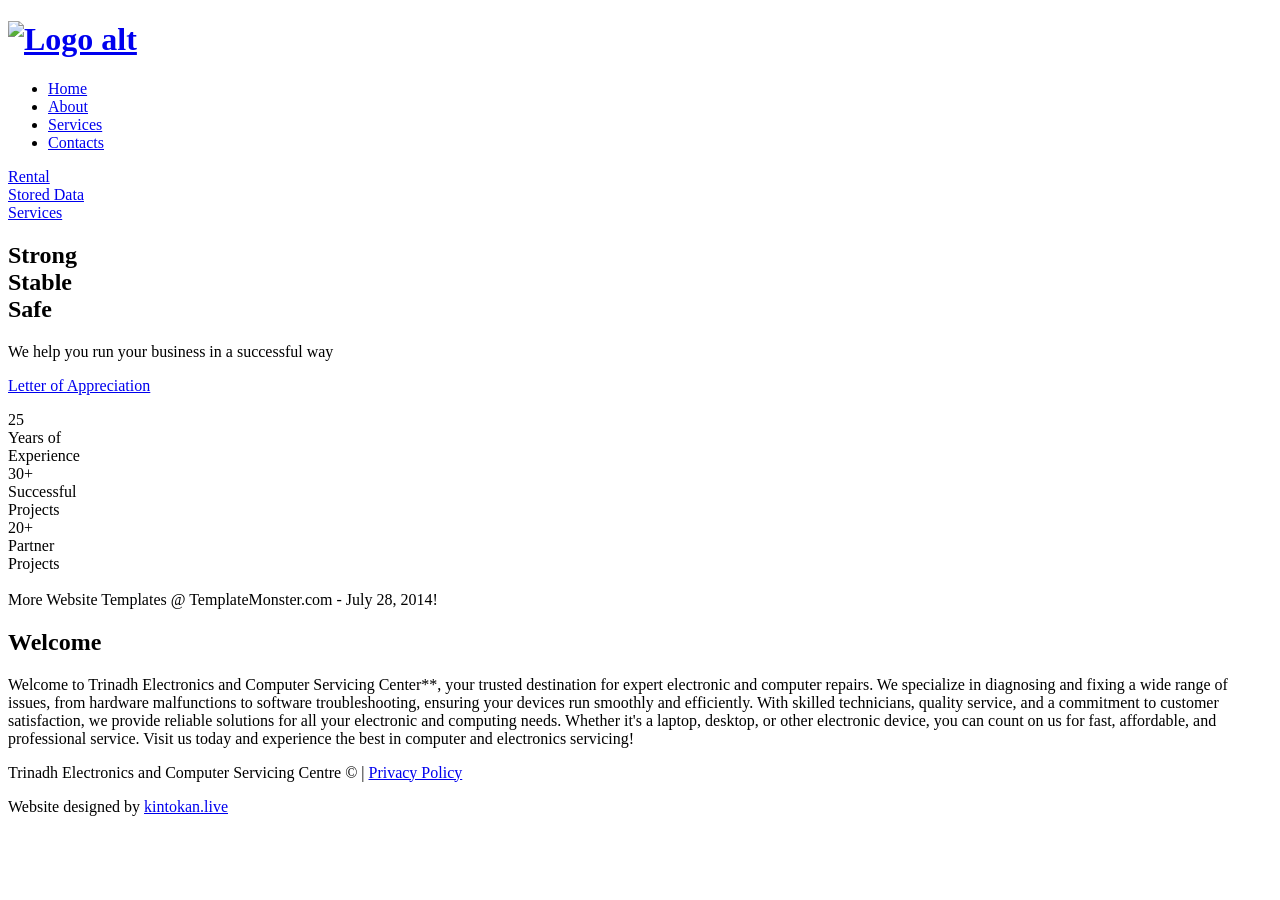
==== index.html @ 0de1010b "version 1.01" ====
<!DOCTYPE html>
<html lang="en">
<head>
<title>Home</title>
<meta charset="utf-8">
<meta name="format-detection" content="telephone=no" />
<link rel="icon" type="image/png" href="images/title_logo.png">

<link rel="stylesheet" href="css/style.css">
<script src="js/jquery.js"></script>
<script src="js/jquery-migrate-1.1.1.js"></script>
<script src="js/jquery.easing.1.3.js"></script>
<script src="js/script.js"></script> 
<script src="js/superfish.js"></script>
<script src="js/jquery.equalheights.js"></script>
<script src="js/jquery.mobilemenu.js"></script>
<script src="js/tmStickUp.js"></script>
<script src="js/jquery.ui.totop.js"></script>
<script>
 $(window).load(function(){
  $().UItoTop({ easingType: 'easeOutQuart' });
  $('#stuck_container').tmStickUp({});  
 }); 
</script>

</head>
<body class="page1" id="top">
<!--==============================
              header
=================================-->
<header>
  <div class="container">
    <div class="row">
      <div class="grid_12 rel">
        <h1>
          <a href="index.html">
            <img src="images/logo.png" alt="Logo alt">
          </a>
        </h1>
      </div>
    </div>
  </div>
  <section id="stuck_container">
  <!--==============================
              Stuck menu
  =================================-->
    <div class="container">
      <div class="row">
        <div class="grid_12 ">
          <div class="navigation ">
            <nav>
              <ul class="sf-menu">
               <li class="current"><a href="index.html">Home</a></li>
               <li><a href="about.html">About</a></li>
               <li><a href="services.html">Services</a></li>
            
               <li><a href="contacts.html">Contacts</a></li>
             </ul>
            </nav>
            <div class="clear"></div>
          </div>       
         <div class="clear"></div>  
        </div>
     </div> 
    </div> 
  </section>
  <section class="page1_header">
    <div class="container">
      <div class="row">
        <div class="grid_4">
          <a href="rental.html" class="banner "><div class="maxheight">
            <div class="fa fa-globe"></div>Rental</div>
          </a>
          <a href="Stored_data.html" class="banner "><div class="maxheight">
            <div class="fa fa-lightbulb-o"></div>Stored Data</div>
          </a>
          <a href="services.html" class="banner "><div class="maxheight1">
            <div class="fa fa-cog"></div>Services</div>
          </a>
          
        </div>
        <div class="grid_5">
          <h2>Strong <br> Stable <br> Safe</h2>
          We help you run your business  in a successful way
          <br><a target="_blank" href="https://drive.google.com/file/d/1ETVH0SYAyty5-NYmCVJYuD4KrLGf3ovE/view?usp=sharing"><p style="font-size: medium;"><u>Letter of Appreciation</u></p> </a>
        </div>
      </div>
    </div>
  </section>
</header>
<div class="block-1">
  <div class="container">
    <div class="row">
      <div class="grid_3">
        <div class="block-1_count">25</div>
        Years of <br> Experience
        <div class="clear"></div>
      </div>
      <div class="grid_3">
        <div class="block-1_count">30+</div>
        Successful <br> Projects
        <div class="clear"></div>
      </div>
      <div class="grid_3">
        <div class="block-1_count">20+</div>
        Partner <br> Projects
        <div class="clear"></div>
      </div>
      <div class="grid_3">
        <a href="#" class="support"><img src="images/support.png" alt=""></a>
      </div>
    </div>
  </div>
</div>
<!--=====================
          Content
======================-->
<section id="content"><div class="ic">More Website Templates @ TemplateMonster.com - July 28, 2014!</div>
  <div class="container">
    <div class="row">
      <div class="grid_10 preffix_1 ta__center">
        <div class="greet">
          <h2 class="head__1">
            Welcome
          </h2>
          <p>Welcome to Trinadh Electronics and Computer Servicing Center**, your trusted destination for expert electronic and computer repairs. We specialize in diagnosing and fixing a wide range of issues, from hardware malfunctions to software troubleshooting, ensuring your devices run smoothly and efficiently. With skilled technicians, quality service, and a commitment to customer satisfaction, we provide reliable solutions for all your electronic and computing needs. Whether it's a laptop, desktop, or other electronic device, you can count on us for fast, affordable, and professional service. Visit us today and experience the best in computer and electronics servicing!
          </p>
          
      </div>
    </div>
  </div>
 
<!--==============================
              footer
=================================-->
<footer id="footer">
        <div class="container">
            <p>
                <span class="brand">Trinadh Electronics and Computer Servicing Centre</span> &copy;
                <span id="copyright-year"></span> | <a href="#">Privacy Policy</a>
            </p>
            <p class="sub-copy">Website designed by <a href="https://kintokan.live/" rel="nofollow">kintokan.live</a></p>
        </div>
    </footer>
<a href="#" id="toTop" class="fa fa-chevron-up"></a>
</body>
</html>
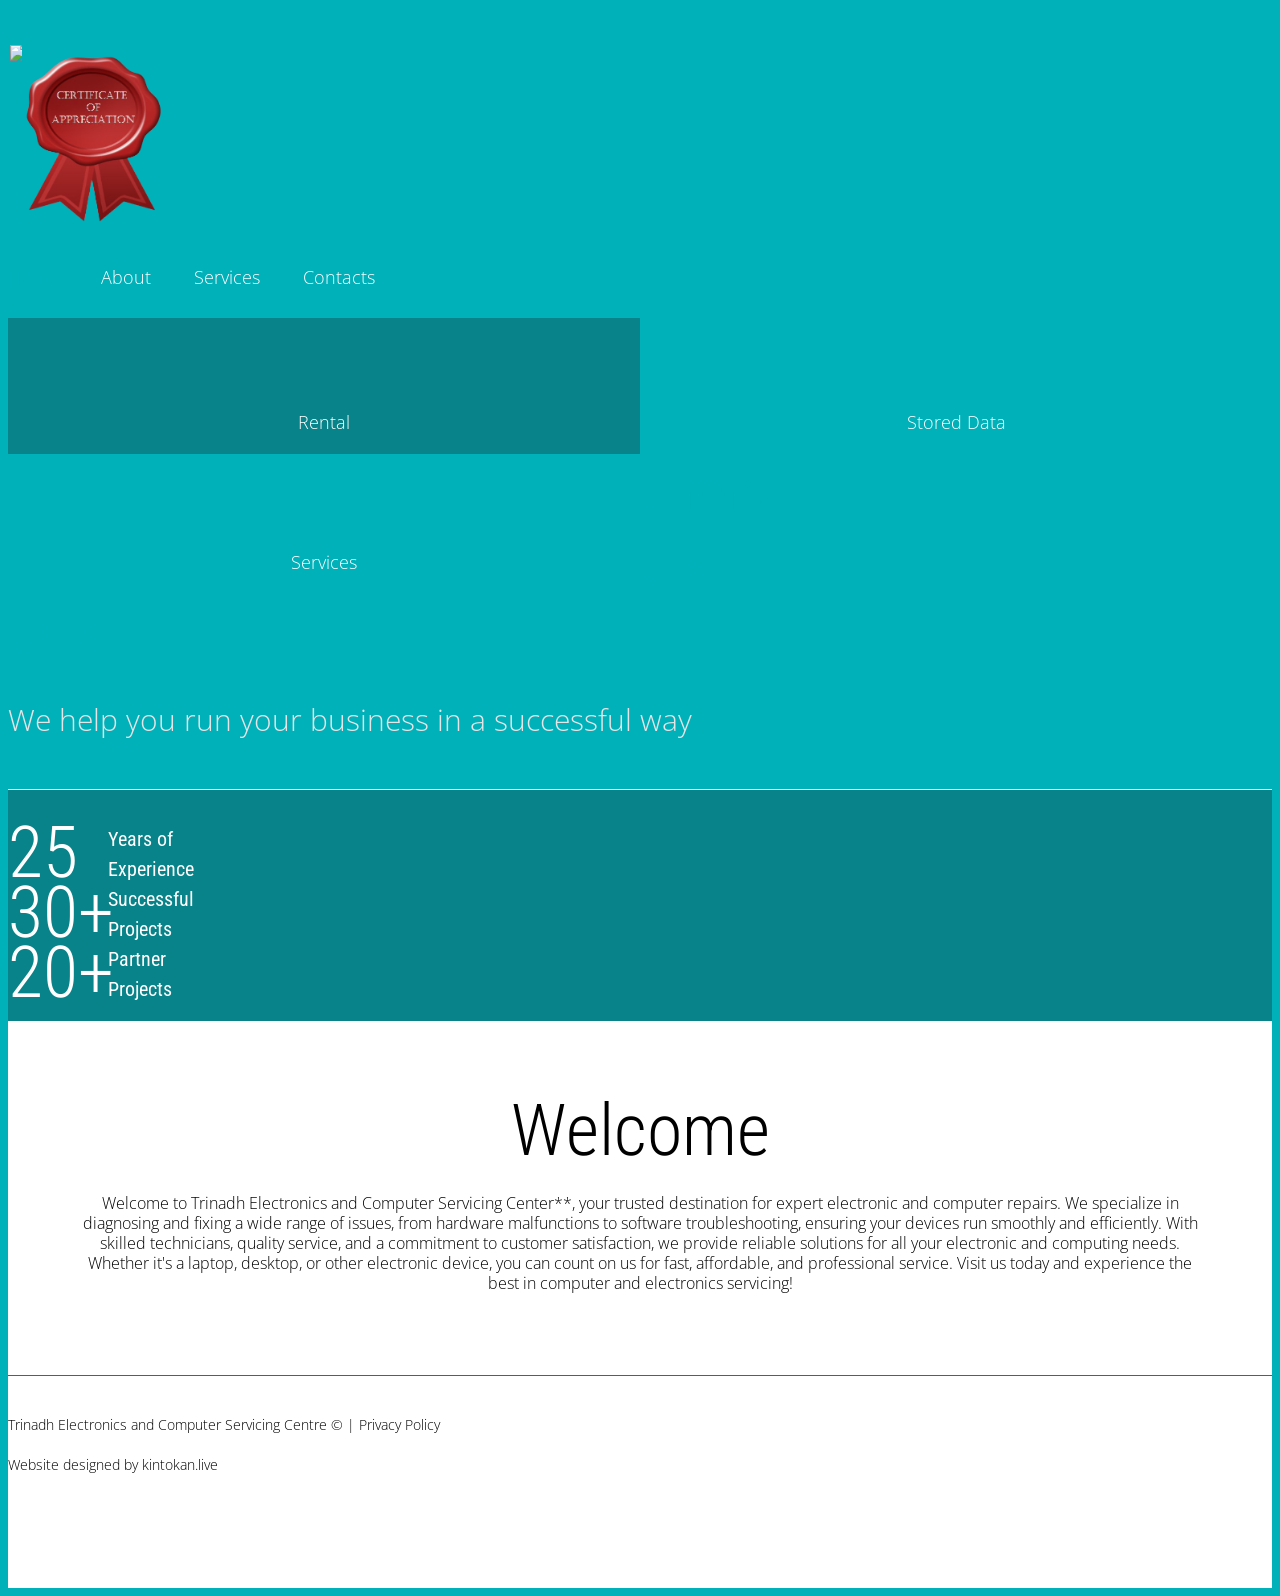
==== commit b74e6a02: "added cert-of-appr image" ====
--- a/index.html
+++ b/index.html
@@ -31,12 +31,15 @@
 <header>
   <div class="container">
     <div class="row">
-      <div class="grid_12 rel">
+      <div class="grid_12rel">
         <h1>
           <a href="index.html">
-            <img src="images/logo.png" alt="Logo alt">
+            <img class="logo_png" src="images/logo.png" alt="Logo alt">
           </a>
         </h1>
+        <a  target="_blank" href="https://drive.google.com/file/d/1ETVH0SYAyty5-NYmCVJYuD4KrLGf3ovE/view?usp=sharing">
+          <img  class="cert" src="images/cert-of-appr.png" alt="letter of appriciation">
+        </a>
       </div>
     </div>
   </div>
@@ -82,7 +85,6 @@
         <div class="grid_5">
           <h2>Strong <br> Stable <br> Safe</h2>
           We help you run your business  in a successful way
-          <br><a target="_blank" href="https://drive.google.com/file/d/1ETVH0SYAyty5-NYmCVJYuD4KrLGf3ovE/view?usp=sharing"><p style="font-size: medium;"><u>Letter of Appreciation</u></p> </a>
         </div>
       </div>
     </div>
--- a/css/style.css
+++ b/css/style.css
@@ -0,0 +1,892 @@
+@import '../css/grid.css';
+@import '../css/font-awesome.css';
+@import url(//fonts.googleapis.com/css?family=Open+Sans:400);
+@import url(//fonts.googleapis.com/css?family=Open+Sans:300);
+@import url(//fonts.googleapis.com/css?family=Open+Sans:600);
+@import url(//fonts.googleapis.com/css?family=Open+Sans:700);
+@import url(//fonts.googleapis.com/css?family=Open+Sans:300italic);
+@import url(//fonts.googleapis.com/css?family=Roboto+Condensed:400);
+@import url(//fonts.googleapis.com/css?family=Roboto+Condensed:300);
+.gird_12rel{
+
+  display:flex;
+
+}
+.gird_12rel .logo_png{
+  padding-left: 5%;
+}
+.grid_12rel .cert{
+  padding-top: 2%;
+  margin-right: 3%;
+  width:11%;
+  height:20%;
+  /* position: relative; */
+}
+.navigation {
+  z-index: 999;
+  position: relative;
+  padding: 35px 0;
+}
+.navigation .sf-menu {
+  z-index: 990;
+  text-align: center;
+  position: relative;
+}
+.navigation nav {
+  position: relative;
+  padding: 0;
+}
+.select-menu {
+  display: none !important;
+}
+.sf-menu ul {
+  position: absolute;
+  top: -999px;
+  display: none;
+}
+.sf-menu > li > ul > li {
+  float: none;
+  position: static;
+}
+.sf-menu > li {
+  float: left;
+  font-weight: 300;
+  position: relative;
+  font-size: 18px;
+  line-height: 22px;
+}
+.sf-menu > li + li {
+  margin-left: 43px;
+}
+.sf-menu > li + li:after {
+  content: '';
+  background: url(../images/menu_sep.png) 0 0 no-repeat;
+  height: 5px;
+  width: 5px;
+  position: absolute;
+  left: -20px;
+  top: 10px;
+}
+.sf-menu > li > a {
+  position: relative;
+  color: #ffffff;
+  text-align: center;
+}
+.sf-menu > li > a.sf-with-ul:after {
+  content: '';
+  position: absolute;
+  width: 5px;
+  bottom: 15px;
+  left: 50%;
+  bottom: -5px;
+  pointer-events: none;
+  z-index: 999;
+  width: 0;
+  height: 0;
+  border-style: solid;
+  border-width: 3px 3px 0 3px;
+  border-color: #fff transparent transparent transparent;
+}
+.sf-menu > li.sfHover > a,
+.sf-menu > li.current > a,
+.sf-menu > li > a:hover {
+  color: #00b1ba;
+}
+/*==================================RESPONSIVE LAYOUTS===============================================*/
+@media only screen and (max-width: 767px) {
+  .navigation {
+    float: none !important;
+    padding: 10px 0px 10px !important;
+    clear: both;
+    margin: 0;
+    width: auto;
+    min-height: 0px;
+  }
+  .navigation nav {
+    border: none !important;
+    float: none !important;
+    font: 12px/15px Arial, Helvetica, sans-serif;
+    text-transform: uppercase;
+    color: #927c67;
+    margin: 0 auto;
+    padding-left: 0 !important;
+  }
+  .navigation nav ul {
+    border: none;
+  }
+  .sf-menu {
+    display: none !important;
+    float: none;
+  }
+  .select-menu {
+    font: 12px/15px Arial, Helvetica, sans-serif;
+    color: #202020;
+    width: 100%;
+    margin: 0 auto;
+    float: none;
+    outline: none;
+    display: block !important;
+    border: 2px solid #fff ;
+  }
+}
+#stuck_container {
+  -webkit-transition: all 0.4s ease;
+  -moz-transition: all 0.4s ease;
+  -ms-transition: all 0.4s ease;
+  -o-transition: all 0.4s ease;
+  transition: all 0.4s ease;
+  z-index: 998 !important;
+}
+#stuck_container .isStuck {
+  -webkit-transition: all 0.2s ease;
+  -moz-transition: all 0.2s ease;
+  -ms-transition: all 0.2s ease;
+  -o-transition: all 0.2s ease;
+  transition: all 0.2s ease;
+}
+#stuck_container .isStuck .menuBox {
+  margin: 0;
+  -webkit-transition: 0.4s ease;
+  transition: 0.4s ease;
+}
+@media only screen and (min-width: 979px) {
+  .isStuck {
+    background-color: #000;
+    box-shadow: 0 5px 5px rgba(0, 0, 0, 0.15);
+  }
+}
+@media only screen and (max-width: 979px) {
+  #stuck_container {
+    position: relative !important;
+    box-shadow: none;
+  }
+  .pseudoStickyBlock {
+    height: 0 !important;
+  }
+}
+html {
+  width: 100%;
+}
+a[href^="tel:"] {
+  color: inherit;
+  text-decoration: none;
+}
+sss * {
+  -webkit-text-size-adjust: none;
+}
+body {
+  position: relative;
+  background: #00b1ba;
+  color: #000000;
+  font: 300 14px/20px 'Open Sans', sans-serif;
+}
+
+.ic {
+	border:0;
+	float:right;
+	background:#fff;
+	color:#f00;
+	width:50%;
+	line-height:10px;
+	font-size:10px;
+	margin:-220% 0 0 0;
+	overflow:hidden;
+	padding:0
+}
+
+strong {
+  font-weight: 700;
+}
+address {
+  font-style: normal;
+}
+p {
+  margin-bottom: 20px;
+}
+p.offset__1 {
+  margin-bottom: 13px;
+}
+input,
+textarea {
+  border-radius: 0 !important;
+  outline: none !important;
+  -webkit-appearance: none;
+}
+img {
+  max-width: 80%;
+}
+/****Heads****/
+h1,
+h2,
+h3,
+h4,
+h5,
+h6 {
+  font-weight: 300;
+  color: #000000;
+  font-family: 'Roboto Condensed', sans-serif;
+}
+h2 {
+  color: #00b1ba;
+  font-size: 55px;
+  line-height: 72px;
+  margin-top: -18px;
+  margin-bottom: 32px;
+}
+h2.head__1 {
+  padding-top: 74px;
+  font-size: 72px;
+  margin-bottom: 26px;
+  color: #000000;
+}
+h3 {
+  font-size: 36px;
+  line-height: 72px;
+  padding-top: 52px;
+  margin-bottom: 17px;
+}
+h3.head__1 {
+  margin-bottom: 12px;
+  padding-top: 15px;
+}
+h4 {
+  font-size: 28px;
+  line-height: 36px;
+  font-weight: normal;
+  padding-top: 60px;
+  margin-bottom: 26px;
+}
+/****Lists****/
+ul {
+  padding: 0;
+  margin: 0;
+  list-style: none;
+}
+.list-1 {
+  padding-top: 1px;
+}
+.list-1 li {
+  color: #5e5d5d;
+  position: relative;
+  padding-left: 26px;
+  font-weight: normal;
+}
+.list-1 li:after {
+  top: 1px;
+  color: #929191;
+  content: '';
+  font: 14px/20px 'FontAwesome';
+  position: absolute;
+  left: 0;
+  top: 0;
+}
+.list-1 li + li {
+  margin-top: 10px;
+}
+.cont_address {
+  font-weight: normal;
+  color: #5e5d5d;
+}
+.cont_address li + li {
+  margin-top: 10px;
+}
+/****Links****/
+a {
+  text-decoration: none;
+  color: inherit;
+  outline: none;
+  -webkit-transition: 0.5s ease;
+  transition: 0.5s ease;
+}
+a:hover {
+  color: #00b1ba;
+}
+.link-1 {
+  color: #464545;
+  font-size: 22px;
+  line-height: 36px;
+  display: inline-block;
+  margin-top: 4px;
+  font: 22px/36px 'Roboto Condensed', sans-serif;
+}
+.btn {
+  float: right;
+  display: block;
+  color: #ffffff;
+  font: 20px/24px 'Roboto Condensed', sans-serif;
+  padding: 5px 17px 6px;
+  background-color: #00b1ba;
+}
+.btn:hover {
+  background-color: #000000;
+  color: #ffffff;
+}
+/****classes****/
+.mb0 {
+  margin-bottom: 0px !important;
+}
+.m0 {
+  margin: 0 !important;
+}
+.pad0 {
+  padding: 0 !important;
+}
+.img_inner {
+  max-width: 100%;
+  -webkit-box-sizing: border-box;
+  -moz-box-sizing: border-box;
+  box-sizing: border-box;
+  margin-bottom: 10px;
+  margin-top: 4px;
+}
+.img_inner.fleft {
+  float: left;
+  width: auto !important;
+  margin-right: 30px;
+  margin-bottom: 0px;
+}
+.img_inner.fleft.noresize {
+  margin-right: 20px;
+  margin-top: 5px;
+}
+.img_fright {
+  position: relative;
+  top: -1px;
+  margin-left: 20px;
+  float: right;
+}
+.oh {
+  overflow: hidden;
+}
+.fwn {
+  font-weight: normal;
+}
+.fright {
+  float: right !important;
+}
+.upp {
+  text-transform: uppercase;
+}
+.alright {
+  text-align: right;
+}
+.ta__center {
+  text-align: center;
+}
+.ta__left {
+  text-align: left;
+}
+.td__underline {
+  text-decoration: underline;
+}
+.fw_med {
+  font-weight: 500;
+}
+.wrapper,
+.extra_wrapper {
+  overflow: hidden;
+}
+.clear {
+  float: none !important;
+  clear: both;
+}
+.oh {
+  overflow: hidden;
+}
+.nowrap {
+  white-space: nowrap;
+}
+.rel {
+  position: relative;
+}
+/*header*/
+header {
+  color: #e6e5e5;
+  display: block;
+  position: relative;
+  z-index: 999;
+  padding: 18px 0 77px;
+  background: url(../images/slide.jpeg) right 0 no-repeat;
+}
+header .rel {
+  z-index: 999;
+}
+header h1 {
+  text-align: center;
+  z-index: 999;
+  float: left;
+  margin-bottom: 10px;
+}
+header h1 a {
+  display: block;
+  overflow: hidden;
+  font-size: 0;
+  line-height: 0;
+  -webkit-transition: 0s ease;
+  transition: 0s ease;
+}
+header h1.stuck_head {
+  opacity: 0;
+}
+.page1_header {
+  font-weight: 300;
+  font-size: 30px;
+  line-height: 36px;
+  padding-top: 13px;
+}
+.page1_header .banner {
+  background-color: #088389;
+  color: #ffffff;
+  display: block;
+  width: 50%;
+  text-align: center;
+  float: left;
+  font-size: 18px;
+  padding: 59px 0 14px;
+}
+.page1_header .banner .fa {
+  margin-bottom: 27px;
+  display: block;
+  font-size: 72px;
+  line-height: 48px;
+}
+.page1_header .banner:first-child + .banner {
+  background-color: #00b1ba;
+}
+.page1_header .banner:first-child + .banner + .banner {
+  background-color: #00b1ba;
+}
+.page1_header .banner + .banner + .banner {
+  padding-top: 63px;
+  padding-bottom: 13px;
+}
+.page1_header .banner.maxheight1 .fa {
+  margin-bottom: 26px;
+}
+.page1_header .banner:hover {
+  background-color: #000000 !important;
+}
+/****Content****/
+#content {
+  background-color: #fff;
+  padding-bottom: 71px;
+}
+#content .content_gray {
+  background-color: #fafdfe;
+  border-top: 1px solid #5c5c5c;
+  border-bottom: 1px solid #5c5c5c;
+  padding-bottom: 65px;
+}
+#content .content_gray.offset__1 {
+  margin-top: 70px;
+}
+#content .content_gray.offset__2 {
+  margin-top: 71px;
+}
+#content .content_gray.offset__2 h3 {
+  margin-bottom: 12px;
+}
+/****Non suppage set****/
+.page1 header {
+  border-bottom: 1px solid #fff;
+  padding-bottom: 51px;
+}
+.page1 #content {
+  padding-bottom: 68px;
+}
+.page1 h3 {
+  padding-top: 52px;
+  margin-bottom: 10px;
+}
+/****Blocks****/
+.block-1 {
+  font: 20px/30px 'Roboto Condensed', sans-serif;
+  background-color: #088389;
+  color: #ffffff;
+  font-size: 20px;
+  line-height: 30px;
+  padding: 34px 0 18px;
+}
+.block-1 .support {
+  margin-top: -13px;
+  display: block;
+}
+.block-1 .support:hover {
+  opacity: 0.4;
+}
+.block-1 .block-1_count {
+  font-weight: 300;
+  float: left;
+  width: 100px;
+  font-size: 72px;
+  line-height: 58px;
+}
+.greet {
+  padding: 0 70px 60px;
+}
+.greet p {
+  font-size: 16px;
+  margin-bottom: 22px;
+}
+.bq1 {
+  position: relative;
+  top: 3px;
+  background-color: #f2f5f6;
+  padding: 31px 57px 40px 58px;
+  color: #626161;
+}
+.bq1 p {
+  font-style: italic;
+  margin-bottom: 11px;
+}
+.bq1 span {
+  display: block;
+  float: right;
+  font-size: 16px;
+  font-weight: 600;
+}
+.bq1 + .bq1 {
+  margin-top: 56px;
+}
+.block-2 {
+  overflow: hidden;
+}
+.block-2 + .block-2 {
+  margin-top: 36px;
+}
+.block-2 + .block-2.offset__1 {
+  margin-top: 62px;
+}
+.block-3 {
+  margin-top: -2px;
+}
+.block-3 .count {
+  background-color: #00b1ba;
+  color: #ffffff;
+  width: 68px;
+  height: 68px;
+  text-align: center;
+  float: left;
+  margin-right: 32px;
+  font: 300 36px/68px 'Roboto Condensed', sans-serif;
+  border-radius: 500px;
+}
+.bord_img {
+  margin-top: -2px;
+  width: 100%;
+  -webkit-box-sizing: border-box;
+  -moz-box-sizing: border-box;
+  box-sizing: border-box;
+  margin-bottom: 34px;
+  border: 1px solid #b6b3b3;
+}
+.blog {
+  padding-top: 38px;
+  overflow: hidden;
+}
+.blog .extra_wrapper {
+  overflow: visible;
+}
+.blog time {
+  margin-right: 32px;
+  padding-top: 42px;
+  float: left;
+  text-align: center;
+  display: block;
+  font: 300 18px/24px 'Roboto Condensed', sans-serif;
+}
+.blog time .count {
+  background-color: #00b1ba;
+  color: #ffffff;
+  width: 68px;
+  height: 68px;
+  display: block;
+  text-align: center;
+  font: 300 36px/67px 'Roboto Condensed', sans-serif;
+  border-radius: 500px;
+  margin-bottom: 10px;
+}
+.blog time strong {
+  margin-bottom: 3px;
+  font-weight: normal;
+  display: block;
+  font-size: 24px;
+}
+.blog p {
+  overflow: hidden;
+}
+.blog p em {
+  font-style: italic;
+  display: block;
+}
+.blog .comment {
+  display: block;
+  float: right;
+  margin-right: 20px;
+  margin-top: -3px;
+  font: 18px/24px 'Roboto Condensed', sans-serif;
+}
+.blog .comment .fa {
+  margin-right: 7px;
+  color: #00b1ba;
+  margin-top: 1px;
+  font-size: 30px;
+  line-height: 22px;
+}
+.blog .link-1 {
+  margin-top: 18px;
+}
+.blog + .blog {
+  margin-top: 24px;
+}
+/****Separators****/
+/****Text styles****/
+.text1 {
+  font: 24px/20px 'Roboto Condensed', sans-serif;
+  margin-bottom: 20px;
+}
+.text2 {
+  font-size: 16px;
+  line-height: 20px;
+  font-weight: 600;
+  margin-bottom: 8px;
+  color: #5e5d5d;
+}
+.text3 {
+  font-size: 18px;
+  line-height: 20px;
+  display: block;
+}
+.color1 {
+  color: #00b1ba;
+}
+.color1 a:hover,
+a.color1:hover {
+  color: #464545;
+}
+.color2 {
+  color: #464545;
+}
+.color3 {
+  color: #5e5d5d;
+}
+/****Map****/
+.map {
+  overflow: hidden;
+  padding-top: 1px;
+}
+.map figure {
+  position: relative;
+  display: block;
+  width: 100%;
+  -webkit-box-sizing: border-box;
+  -moz-box-sizing: border-box;
+  box-sizing: border-box;
+}
+.map figure iframe {
+  width: 100%;
+  height: 399px;
+  max-width: 100%;
+}
+.address1 {
+  display: block;
+  float: left;
+}
+.address1 + .address1 {
+  margin-left: 70px;
+}
+.address1 dt {
+  margin-bottom: 13px;
+}
+.address1 dd span {
+  min-width: 144px;
+  display: inline-block;
+  text-align: left;
+}
+.address1 dd span.col1 {
+  min-width: 0;
+}
+/**Footer**/
+#footer {
+  padding: 25px 0;
+  border-top: 1px solid #5c5c5c;
+}
+#footer a:hover {
+  color: #ffffff;
+}
+#footer .copyright {
+  font-weight: normal;
+  color: #4b4a4a;
+}
+#footer .copyright .brand {
+  position: relative;
+  top: -4px;
+  color: #000000;
+  font: 300 24px/20px 'Roboto Condensed', sans-serif;
+}
+#footer .copyright .sub-copy {
+  padding-top: 3px;
+  color: #6d6a6a;
+}
+#toTop {
+  display: none;
+  text-decoration: none;
+  position: fixed;
+  bottom: 40px;
+  left: 51%;
+  margin-left: 640px;
+  overflow: hidden;
+  border: none;
+  background-color: #6b6b6b;
+  color: #ffffff;
+  width: 38px;
+  height: 49px;
+  font-size: 22px;
+  line-height: 49px;
+  text-align: center;
+  z-index: 20;
+  -webkit-transition: color 0.5s ease;
+  transition: color 0.5s ease;
+}
+#toTop:hover {
+  outline: none;
+  color: #00b1ba;
+}
+/*==================================RESPONSIVE LAYOUTS===============================================*/
+@media only screen and (max-width: 1199px) {
+  .extra_wrapper {
+    overflow: visible;
+  }
+  .banner {
+    -webkit-box-sizing: border-box;
+    -moz-box-sizing: border-box;
+    box-sizing: border-box;
+    padding-left: 10px !important;
+    padding-right: 10px !important;
+  }
+  h2 {
+    margin-top: 0;
+  }
+  h3 {
+    font-size: 26px;
+  }
+  .text1 {
+    font-size: 20px;
+  }
+  .page1 header {
+    -webkit-background-size: auto 100% !important;
+    background-size: auto 100% !important;
+  }
+  .comment {
+    margin-left: 10px;
+  }
+}
+@media only screen and (max-width: 979px) {
+  .map figure,
+  .map figure iframe,
+  #form input,
+  #form textarea,
+  #form .success {
+    width: 100% !important;
+    float: none !important;
+  }
+  #form .success {
+    -webkit-box-sizing: border-box;
+    -moz-box-sizing: border-box;
+    box-sizing: border-box;
+  }
+  .map figure {
+    height: auto !important;
+    margin-bottom: 15px;
+  }
+  .nowrap {
+    white-space: normal;
+  }
+  .img_inner.fleft {
+    margin-bottom: 20px;
+  }
+}
+@media only screen and (max-width: 767px) {
+  .fright {
+    float: none !important;
+  }
+  #contact-form {
+    padding-top: 30px;
+  }
+  .text2.color1 {
+    margin-top: 30px;
+  }
+  .address1 + .address1 {
+    margin-left: 60px;
+  }
+  .page1 header {
+    padding-bottom: 45px;
+  }
+  .support {
+    margin-top: 0 !important;
+  }
+  .block-1 .block-1_count {
+    margin-bottom: 30px;
+  }
+  .banner {
+    margin-bottom: 10px;
+    font-size: 24px !important;
+    float: none !important;
+    width: 100% !important;
+  }
+  .greet {
+    padding-left: 0;
+    padding-right: 0;
+  }
+  .img_inner,
+  .img_inner.fleft {
+    width: 100% !important;
+    float: none !important;
+    margin-right: 0 !important;
+    margin-bottom: 20px !important;
+    margin-top: 30px;
+  }
+  .img_inner img,
+  .img_inner.fleft img {
+    width: 100%;
+  }
+  header {
+    padding-top: 20px;
+    padding-bottom: 10px;
+  }
+  header h1 {
+    position: static !important;
+    margin-bottom: 20px;
+    float: none;
+    left: 0;
+    text-align: center;
+  }
+  header h1 a {
+    margin: 0 auto;
+    max-width: 90%;
+    width: 100%;
+    display: block;
+  }
+  header h1 a img {
+    display: block;
+    margin: 0 auto;
+  }
+  .map figure iframe {
+    height: 300px;
+  }
+  .content .noresize {
+    width: auto !important;
+    float: left !important;
+    margin-right: 20px !important;
+    margin-top: 4px !important;
+  }
+  .none {
+    clear: both;
+  }
+  .bord_img {
+    margin-top: 40px;
+  }
+  .block-3 {
+    margin-bottom: 30px;
+  }
+}
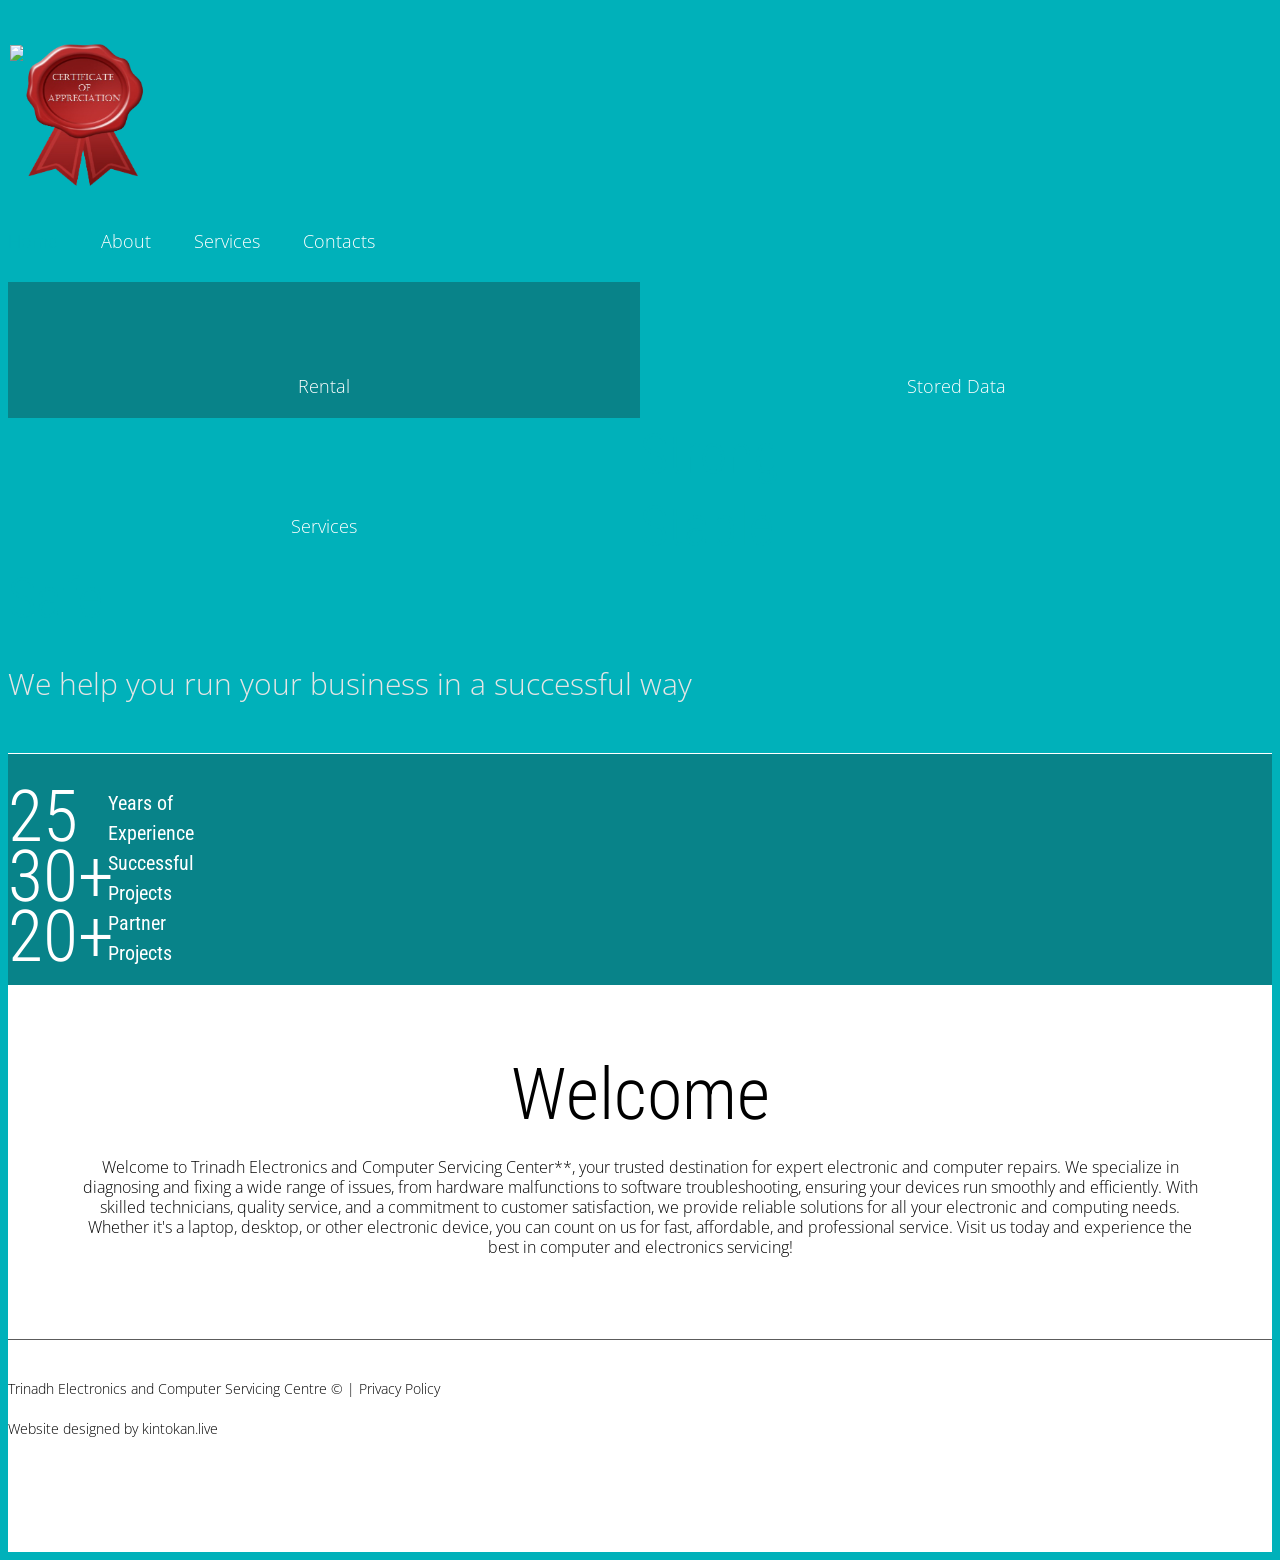
==== commit cbdb3e3c: "added cert-of-appr image" ====
--- a/index.html
+++ b/index.html
@@ -31,15 +31,17 @@
 <header>
   <div class="container">
     <div class="row">
-      <div class="grid_12rel">
+      <div class="grid_12rel" style="display: flex;">
         <h1>
           <a href="index.html">
-            <img class="logo_png" src="images/logo.png" alt="Logo alt">
+            <img class="logo_png" style="padding-left: 5%;" src="images/logo.png" alt="Logo alt">
           </a>
         </h1>
-        <a  target="_blank" href="https://drive.google.com/file/d/1ETVH0SYAyty5-NYmCVJYuD4KrLGf3ovE/view?usp=sharing">
-          <img  class="cert" src="images/cert-of-appr.png" alt="letter of appriciation">
+        <div style="padding-top: 1%;">
+          <a  target="_blank" href="https://drive.google.com/file/d/1ETVH0SYAyty5-NYmCVJYuD4KrLGf3ovE/view?usp=sharing">
+          <img class="cert" style="width: 35%;  height: auto;" src="images/cert_of_appr.png" alt="letter of appreciation">
         </a>
+        </div>
       </div>
     </div>
   </div>
--- a/css/style.css
+++ b/css/style.css
@@ -7,21 +7,7 @@
 @import url(//fonts.googleapis.com/css?family=Open+Sans:300italic);
 @import url(//fonts.googleapis.com/css?family=Roboto+Condensed:400);
 @import url(//fonts.googleapis.com/css?family=Roboto+Condensed:300);
-.gird_12rel{
 
-  display:flex;
-
-}
-.gird_12rel .logo_png{
-  padding-left: 5%;
-}
-.grid_12rel .cert{
-  padding-top: 2%;
-  margin-right: 3%;
-  width:11%;
-  height:20%;
-  /* position: relative; */
-}
 .navigation {
   z-index: 999;
   position: relative;
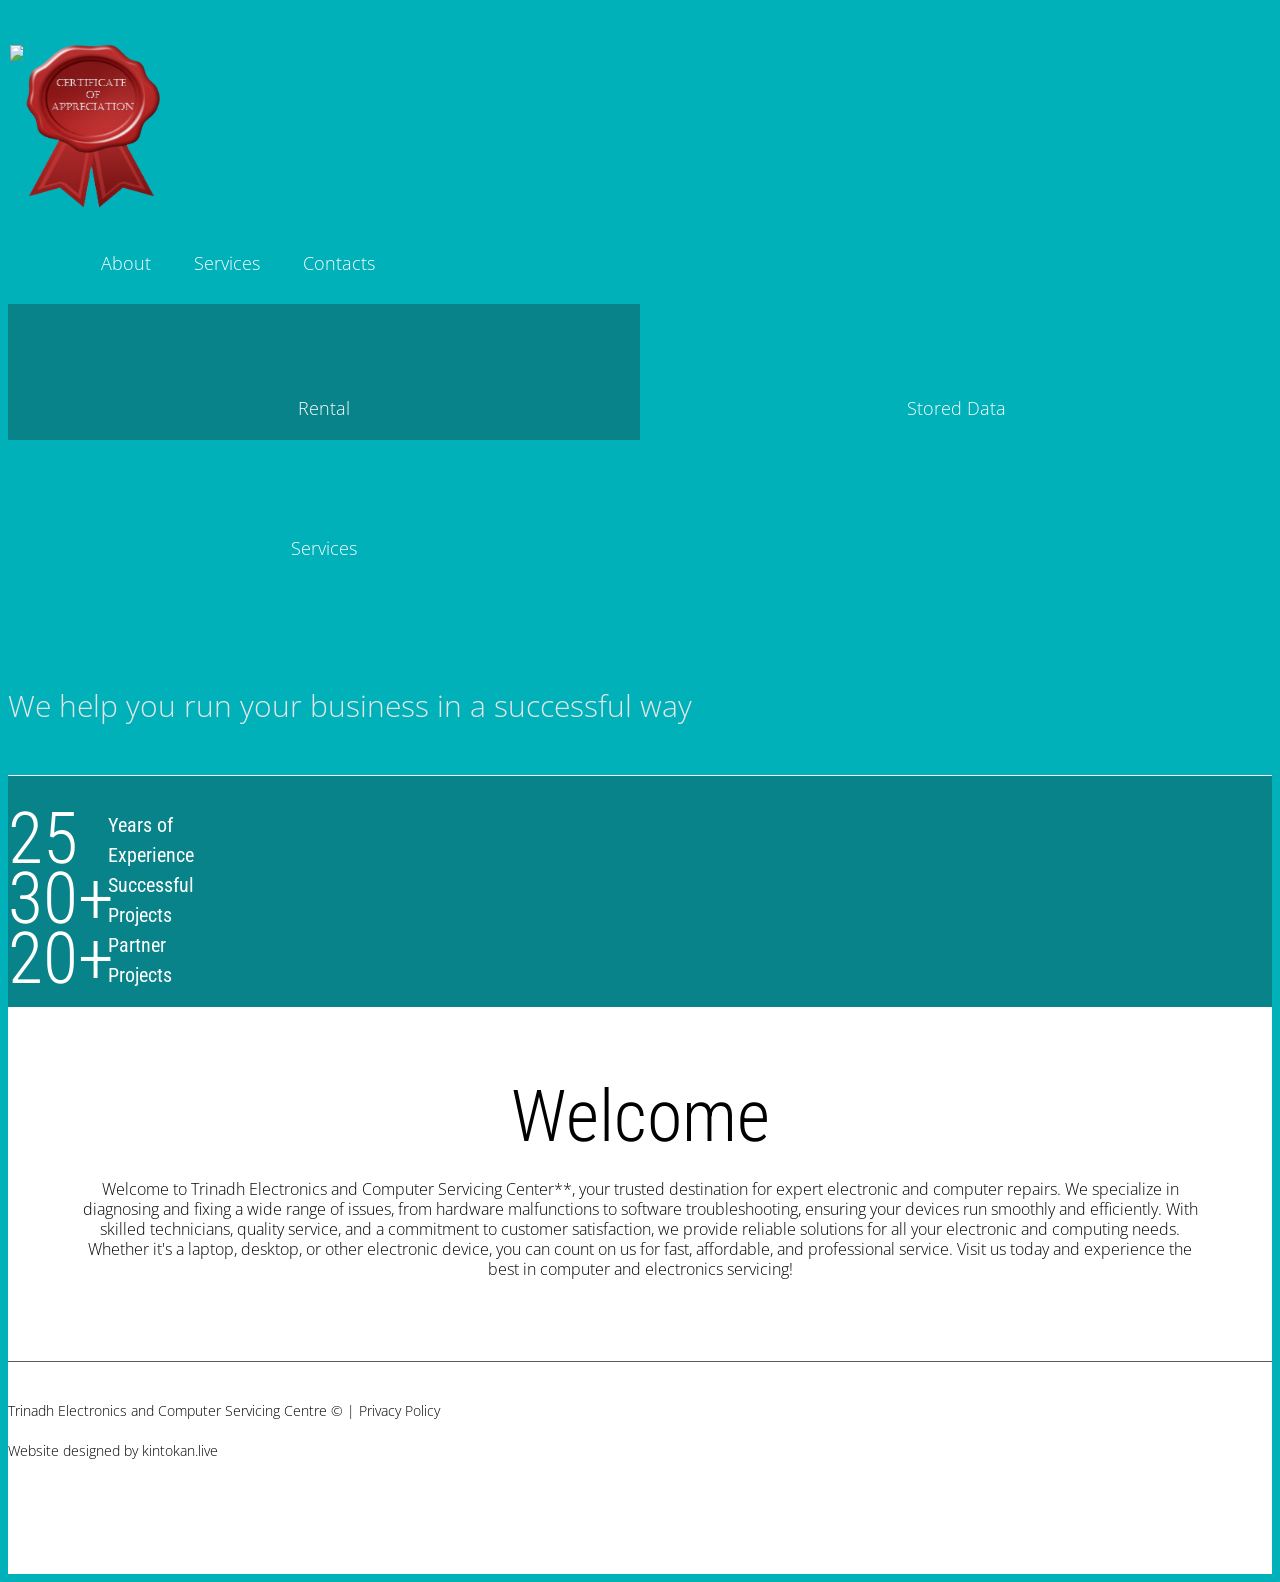
==== commit 821f4527: "added cert-of-appr image" ====
--- a/index.html
+++ b/index.html
@@ -39,7 +39,7 @@
         </h1>
         <div style="padding-top: 1%;">
           <a  target="_blank" href="https://drive.google.com/file/d/1ETVH0SYAyty5-NYmCVJYuD4KrLGf3ovE/view?usp=sharing">
-          <img class="cert" style="width: 35%;  height: auto;" src="images/cert_of_appr.png" alt="letter of appreciation">
+          <img class="cert" style="width: 40%;  height: auto;" src="images/cert_of_appr.png" alt="letter of appreciation">
         </a>
         </div>
       </div>
